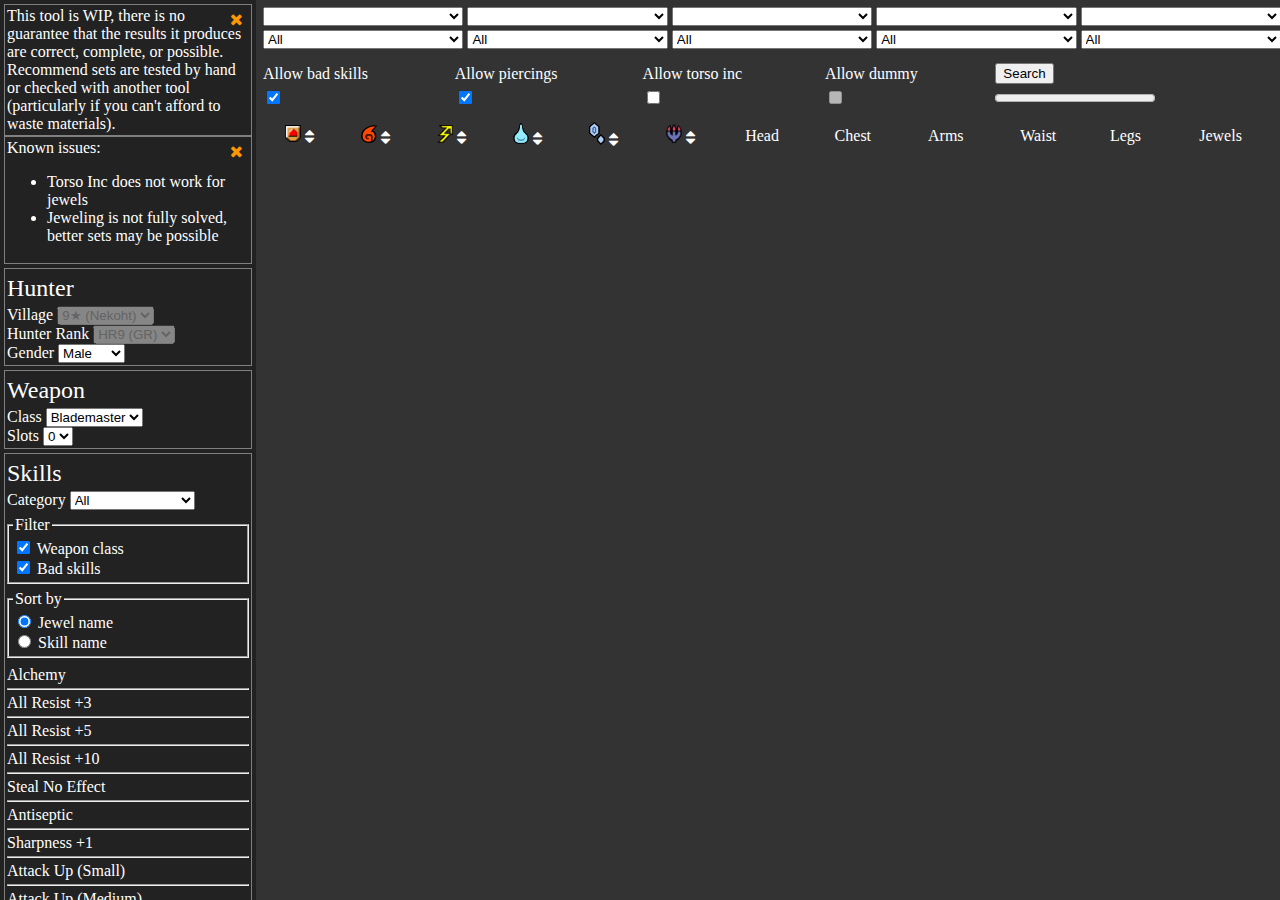
==== index.html @ 5a84fe9d "Made it so that sorting by defence/resist in effective defence mode sorts actually by the effective " ====
<!DOCTYPE html>
<html>
  <head>
    <!-- META -->
    <title>BASS</title>
    <meta charset="UTF-8">
    <meta name="viewport" content="width=device-width, initial-scale=1.0"/>
    <meta name="description" content="" />

    <!-- CSS -->
    <link rel="stylesheet" type="text/css" href="style.css" media="all" />
    <link rel="stylesheet" href="https://cdnjs.cloudflare.com/ajax/libs/font-awesome/4.7.0/css/font-awesome.min.css">

    <!-- Javascript -->
    <script type="text/javascript" src="https://ajax.googleapis.com/ajax/libs/jquery/1.9.1/jquery.min.js"></script>

    <script type="text/javascript" src="js/tools.js"></script>
    <script type="text/javascript" src="js/bass.js"></script>
  </head>
  <body>
    <!-- black star &#9733; -->
    <div id="sidebar">
      <div id="noticebox">
        <div class="notice">
          This tool is WIP, there is no guarantee that the results it produces are correct, complete, or possible. Recommend sets are tested by hand or checked with another tool (particularly if you can't afford to waste materials).
          <a class="fa fa-remove" onclick="this.parentElement.parentElement.removeChild(this.parentElement); return false;"></a>
        </div>
        <div class="notice">
          Known issues:
          <ul>
            <li>Torso Inc does not work for jewels</li>
            <li>Jeweling is not fully solved, better sets may be possible</li>
          </ul>
          <a class="fa fa-remove" onclick="this.parentElement.parentElement.removeChild(this.parentElement); return false;"></a>
        </div>
      </div>

      <div class="collapsable">
        <p onclick="$($(this).siblings('div')).toggleClass('hide');">Hunter</p>
        <div>
          <label for="elder">Village</label>
          <select id="elder" disabled title="Not implemented">
            <option value="9">9&#9733; (Nekoht)</option>
            <option value="8">8&#9733; (Nekoht)</option>
            <option value="7">7&#9733; (Nekoht)</option>
            <option value="6">6&#9733;</option>
            <option value="5">5&#9733;</option>
            <option value="4">4&#9733;</option>
            <option value="3">3&#9733;</option>
            <option value="2">2&#9733;</option>
            <option value="1">1&#9733;</option>
          </select>
          <br/>
          <label for ="hr">Hunter Rank</label>
          <select id="hr" disabled title="Not implemented">
            <option value="9">HR9 (GR)</option>
            <option value="8">HR8 (GR)</option>
            <option value="7">HR7 (GR)</option>
            <option value="6">HR6 (HR)</option>
            <option value="5">HR5 (HR)</option>
            <option value="4">HR4 (HR)</option>
            <option value="3">HR3 (LR)</option>
            <option value="2">HR2 (LR)</option>
            <option value="1">HR1 (LR)</option>
          </select>
          <br/>
          <label for="gender">Gender</label>
          <select id="gender">
            <option value="Male">Male</option>
            <option value="Female">Female</option>
          </select>
        </div>
      </div>
      <div class="collapsable">
        <p onclick="$($(this).siblings('div')).toggleClass('hide');">Weapon</p>
        <div>
          <label for="class">Class</label>
          <select id="class">
            <option value="Blademaster">Blademaster</option>
            <option value="Gunner">Gunner</option>
          </select>
          <br/>
          <label for="slots">Slots</label>
          <select id="slots">
            <option value="0">0</option>
            <option value="1">1</option>
            <option value="2">2</option>
            <option value="3">3</option>
          </select>
        </div>
      </div>
      <div class="collapsable">
        <p onclick="$($(this).siblings('div')).toggleClass('hide');">Skills</p>
        <div>
          <label for="filter">Category</label>
          <select id="filter">
            <option value="all">All</option>
            <option value="Offensive">Offensive</option>
            <option value="Defensive">Defensive</option>
            <option value="Resistance">Resistance</option>
            <option value="Farming">Farming</option>
            <option value="Treasure Hunting">Treasure Hunting</option>
            <option value="Blademaster">Blademaster</option>
            <option value="Bowgun">Bowgun</option>
            <option value="Bow">Bow</option>
            <option value="Other">Other</option>
          </select><br/>
          <fieldset>
            <legend>Filter</legend>
            <input type="checkbox" id="class-filter" checked/>
            <label for="class-filter">Weapon class</label><br/>
            <input type="checkbox" id="bad-filter" checked/>
            <label for="bad-filter">Bad skills</label>
          </fieldset>
          <fieldset>
            <legend title="Also sorts the skill selection">Sort by</legend>
            <input type="radio" id="skill-sort-jewel" name="skill-sort" value="jewel" checked/>
            <label for="skill-sort-jewel">Jewel name</label><br/>
            <input type="radio" id="skill-sort-skill" name="skill-sort" value="skill"/>
            <label for="skill-sort-skill">Skill name</label>
          </fieldset>
          <div id="skill-overview">
          </div>
        </div>
      </div>
      <div class="collapsable">
        <p onclick="$($(this).siblings('div')).toggleClass('hide');">Options</p>
        <div>
          <fieldset>
            <legend>Defence display</legend>
            <input type="radio" id="def-style-raw" name="def-style" value="raw" title="Raw display shows defence displayed in game, and the resistances displayed in game" checked/>
            <label for="def-style-raw">Raw</label><br/>
            <input type="radio" id="def-style-eff" name="def-style" value="eff" title="Effective display shows the defence used in damage delt calculations, and can be readily compared for elemental attacks."/>
            <label for="def-style-eff">Effective</label>
          </fieldset>
        </div>
      </div>
    </div>
    <!--div id="close" onclick="$(this).children('p').toggleClass('fa-chevron-left'); $(this).children('p').toggleClass('fa-chevron-right'); $('#sidebar').toggleClass('hide'); return false;">
      <p class="fa fa-chevron-left"></p>
    </div-->
    <div id="pane">
      <table>
        <tbody>
          <tr>
            <td>
              <select class="skill-select" id="skill-select-0">
              </select>
            </td>
            <td>
              <select class="skill-select" id="skill-select-1">
              </select>
            </td>
            <td>
              <select class="skill-select" id="skill-select-2">
              </select>
            </td>
            <td>
              <select class="skill-select" id="skill-select-3">
              </select>
            </td>
            <td>
              <select class="skill-select" id="skill-select-4">
              </select>
            </td>
          </tr>
          <tr>
            <td>
              <select class="skill-filter" id="skill-filter-0">
                <option value="all">All</option>
                <option value="Offensive">Offensive</option>
                <option value="Defensive">Defensive</option>
                <option value="Resistance">Resistance</option>
                <option value="Farming">Farming</option>
                <option value="Treasure Hunting">Treasure Hunting</option>
                <option value="Class">Class</option>
                <option value="Other">Other</option>
              </select>
            </td>
            <td>
              <select class="skill-filter" id="skill-filter-1">
                <option value="all">All</option>
                <option value="Offensive">Offensive</option>
                <option value="Defensive">Defensive</option>
                <option value="Resistance">Resistance</option>
                <option value="Farming">Farming</option>
                <option value="Treasure Hunting">Treasure Hunting</option>
                <option value="Class">Class</option>
                <option value="Other">Other</option>
              </select>
            </td>
            <td>
              <select class="skill-filter" id="skill-filter-2">
                <option value="all">All</option>
                <option value="Offensive">Offensive</option>
                <option value="Defensive">Defensive</option>
                <option value="Resistance">Resistance</option>
                <option value="Farming">Farming</option>
                <option value="Treasure Hunting">Treasure Hunting</option>
                <option value="Class">Class</option>
                <option value="Other">Other</option>
              </select>
            </td>
            <td>
              <select class="skill-filter" id="skill-filter-3">
                <option value="all">All</option>
                <option value="Offensive">Offensive</option>
                <option value="Defensive">Defensive</option>
                <option value="Resistance">Resistance</option>
                <option value="Farming">Farming</option>
                <option value="Treasure Hunting">Treasure Hunting</option>
                <option value="Class">Class</option>
                <option value="Other">Other</option>
              </select>
            </td>
            <td>
              <select class="skill-filter" id="skill-filter-4">
                <option value="all">All</option>
                <option value="Offensive">Offensive</option>
                <option value="Defensive">Defensive</option>
                <option value="Resistance">Resistance</option>
                <option value="Farming">Farming</option>
                <option value="Treasure Hunting">Treasure Hunting</option>
                <option value="Class">Class</option>
                <option value="Other">Other</option>
              </select>
            </td>
          </tr>
        </tbody>
      </table>
      <table>
        <tr>
          <td>Allow bad skills</td>
          <td>Allow piercings</td>
          <td>Allow torso inc</td>
          <td>Allow dummy</td>
          <td><button id="punchit">Search</button></td>
        </tr>
        <tr>
          <td><input type="checkbox" id="badskills" checked/></td>
          <td><input type="checkbox" id="piercings" checked/></td>
          <td><input type="checkbox" id="torsoinc" title="Partially implemented, Torso Inc will work on the chest piece, but is not considered for jewels"/></td>
          <td><input type="checkbox" id="dummy" disabled title="Not implemented"/></td>
          <td><progress max="100" value="0"></progress><span id="count"></span></td>
        </tr>
      </table>
      <div id="set-wrapper">
        <table id="sets" class="sortable">
          <thead>
            <tr>
              <th class="sort">
                <img src="img/def.png" title="Defence (Max)"/>
                <i id="def" data-key="defmax" class="fa fa-sort"/>
              </th>
              <th class="sort">
                <img src="img/fire.png" title="Fire resistance"/>
                <i id="fire" data-key="res.Fire" class="fa fa-sort"/>
              </th>
              <th class="sort">
                <img src="img/thunder.png" title="Thunder resistance"/>
                <i id="thunder" data-key="res.Thunder" class="fa fa-sort"/>
              </th>
              <th class="sort">
                <img src="img/water.png" title="Water resistance"/>
                <i id="water" data-key="res.Water" class="fa fa-sort"/>
              </th>
              <th class="sort">
                <img src="img/ice.png" title="Ice resistance"/>
                <i id="ice" data-key="res.Ice" class="fa fa-sort"/>
              </th>
              <th class="sort">
                <img src="img/dragon.png" title="Dragon resistance"/>
                <i id="dragon" data-key="res.Dragon" class="fa fa-sort"/>
              </th>
              <th>
                <!--<img src="img/head.png" title="Head"/>-->
                Head
              </th>
              <th>
                <!--<img src="img/chest.png" title="Chest"/>-->
                Chest
              </th>
              <th>
                <!--<img src="img/arms.png" title="Arms"/>-->
                Arms
              </th>
              <th>
                <!--<img src="img/waist.png" title="Waist"/>-->
                Waist
              </th>
              <th>
                <!--<img src="img/legs.png" title="Legs"/>-->
                Legs
              </th>
              <th>Jewels</th>
            </tr>
          </thead>
          <tbody>
          </tbody>
        </table>
      </div>
    </div>
  </body>
</html>
---- style.css ----
body
{
  margin:0px;

  color:white;
}

/*
 * side bar stuff
 */
div#sidebar
{
  position:fixed;
  left:0px;
  top:0px;
  width:16rem;
  height:100%;

  background-color:#222;
  overflow-y:auto;
}

div#sidebar>*
{
  margin:4px;
}

div.notice
{
  border:1px solid grey;
  padding:2px;
  position:relative;
}
div.notice>a
{
  float:right;
  color:rgb(255, 152, 0);
  position:absolute;
  top:6px;
  right:8px;
  cursor:pointer;
}

.collapsable
{
  border:1px solid grey;
  padding:2px;
}

.collapsable>p
{
  font-size:1.5rem;
  cursor:pointer;
  user-select:none;
}

div#skill-overview
{
  max-height:400px;
  overflow-y:auto;
}

/*
 * close side bar stuff
 */
div#close
{
  position:fixed;
  height:100%;
  width:1rem;
  left:15rem;
  top:0px;
  color:black;
}

div#close>p
{
  position:relative;
  margin-top:-8px;
  margin-bottom:0px;
  top:50%;
  left:50%;
  transform:translateX(-50%);
}

/*
 * pane stuff, this is the main content, hosting the results etc
 */
div#pane
{
  position:fixed;
  left:16rem;
  height:100%;
  width:calc(100% - 16rem);

  display:flex;
  flex-flow:column;

  background-color:#333;
}

div#pane>*
{
  margin:4px;
}

div#set-wrapper
{
  overflow:auto;
  flex:1;
}

/*
 * sortable table stuff
 */
table.sortable th.sort>i
{
  cursor:pointer;
  user-select:none;
}
table.sortable th.sort:not(.down):not(.up):after
{

}
table.sortable tr:nth-child(even)
{
  background-color:#444;
}

td.numeric
{
  text-align:right;
}

/*
 * general stuff
 */
.hide
{
  display:none;
}

table
{
  width:100%;
}

table img
{
  width:1em;
}

table select
{
  width:100%;
}

th
{
  font:initial;
}

.good
{
  color:#4caf50;
}
.bad
{
  color:#f44336;
}

hr
{
  margin:0px;
}

p
{
  margin:4px 0px;
}

fieldset
{
  margin:6px 0px 4px 0px;
  padding:4px;
}
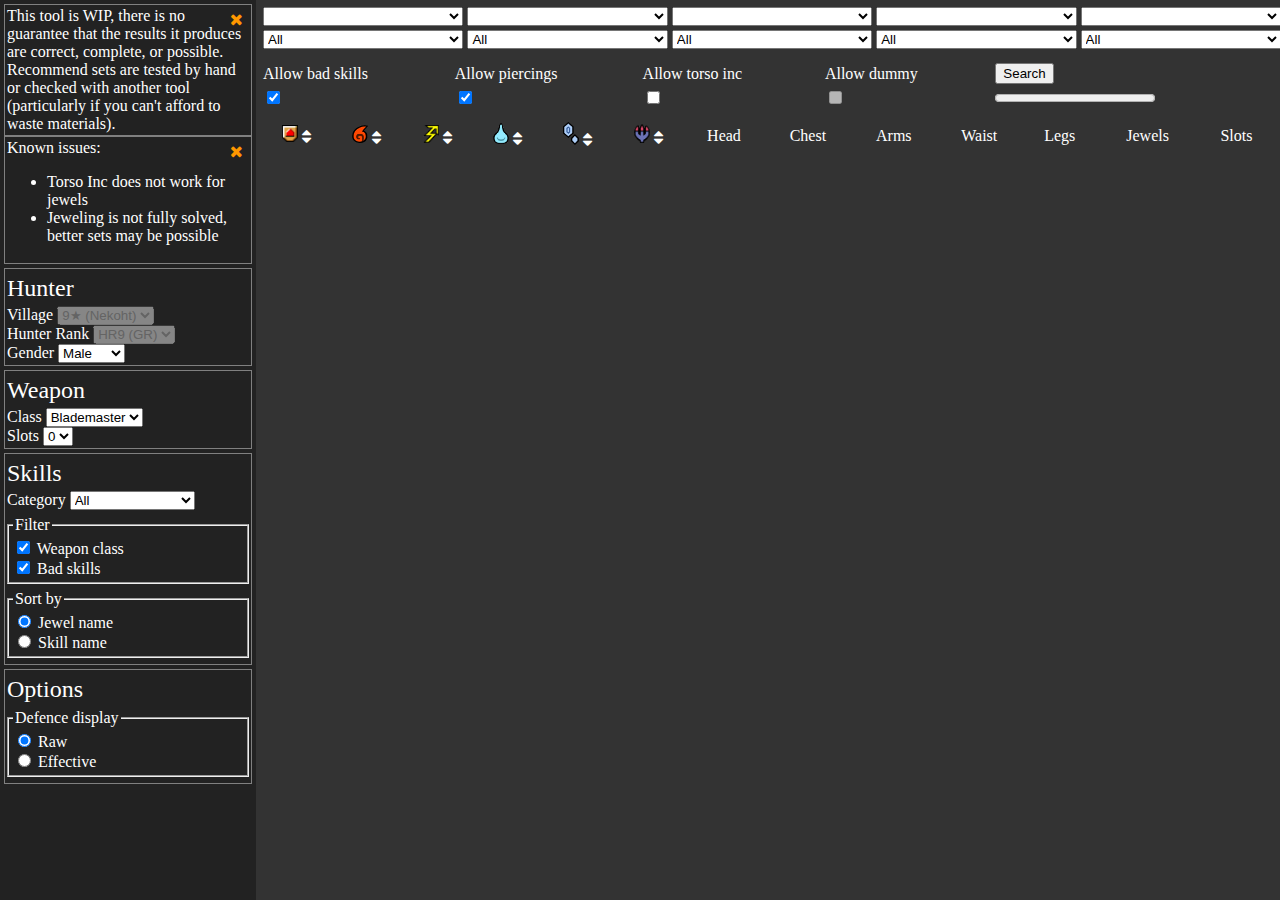
==== commit 01dea889: "fixed serious bugs with jewelling, added slots to the table" ====
--- a/index.html
+++ b/index.html
@@ -293,6 +293,7 @@
                 Legs
               </th>
               <th>Jewels</th>
+              <th>Slots</th>
             </tr>
           </thead>
           <tbody>
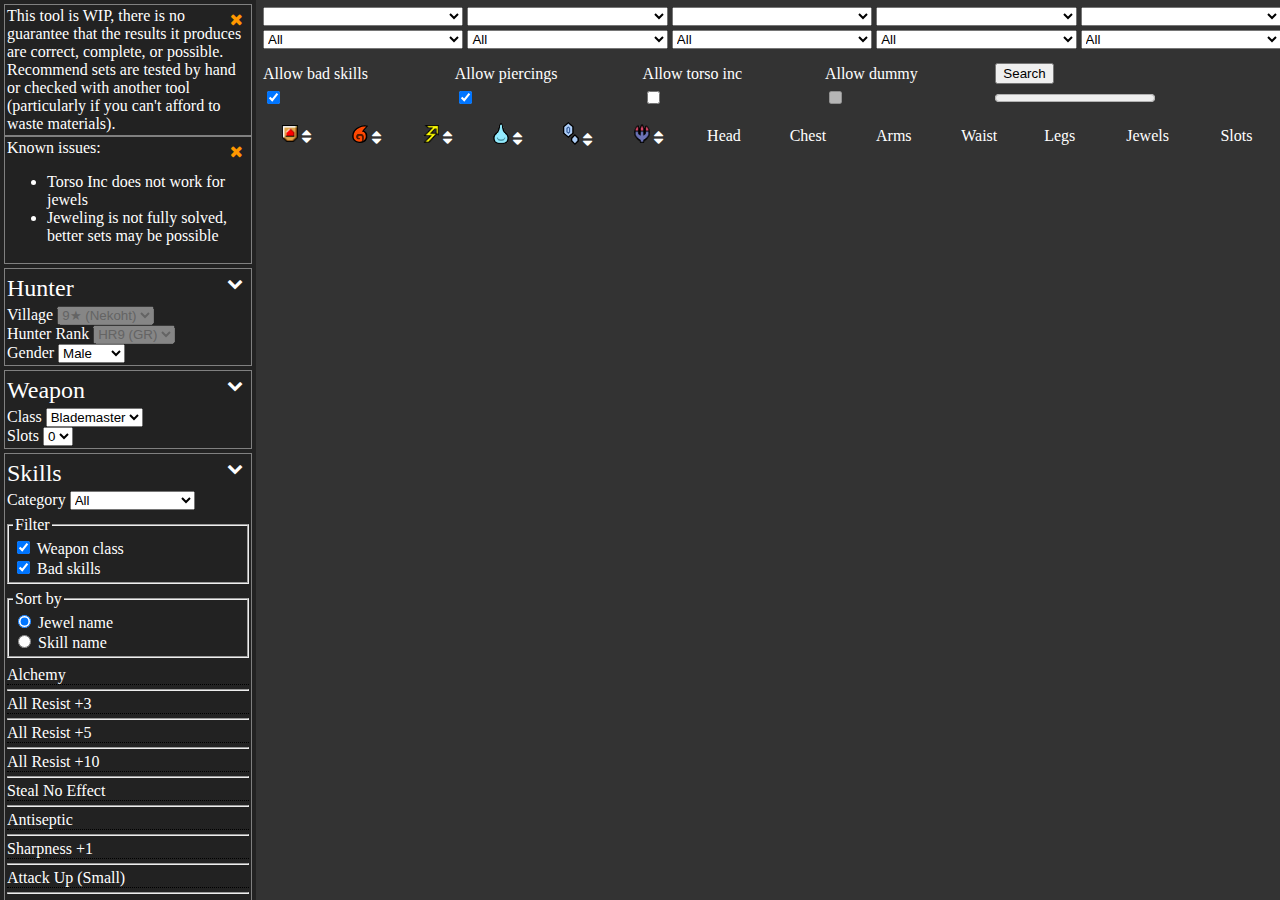
==== commit da070efe: "improved menu collapsing UI" ====
--- a/index.html
+++ b/index.html
@@ -36,7 +36,8 @@
       </div>
 
       <div class="collapsable">
-        <p onclick="$($(this).siblings('div')).toggleClass('hide');">Hunter</p>
+        <p>Hunter</p>
+        <i class="fa fa-chevron-down" onclick="$($(this).siblings('div')).toggleClass('hide'); $(this).toggleClass('fa-chevron-down'); $(this).toggleClass('fa-chevron-up');" style="float:right;"></i>
         <div>
           <label for="elder">Village</label>
           <select id="elder" disabled title="Not implemented">
@@ -72,7 +73,8 @@
         </div>
       </div>
       <div class="collapsable">
-        <p onclick="$($(this).siblings('div')).toggleClass('hide');">Weapon</p>
+        <p>Weapon</p>
+        <i class="fa fa-chevron-down" onclick="$($(this).siblings('div')).toggleClass('hide'); $(this).toggleClass('fa-chevron-down'); $(this).toggleClass('fa-chevron-up');" style="float:right;"></i>
         <div>
           <label for="class">Class</label>
           <select id="class">
@@ -90,7 +92,8 @@
         </div>
       </div>
       <div class="collapsable">
-        <p onclick="$($(this).siblings('div')).toggleClass('hide');">Skills</p>
+        <p>Skills</p>
+        <i class="fa fa-chevron-down" onclick="$($(this).siblings('div')).toggleClass('hide'); $(this).toggleClass('fa-chevron-down'); $(this).toggleClass('fa-chevron-up');" style="float:right;"></i>
         <div>
           <label for="filter">Category</label>
           <select id="filter">
@@ -124,13 +127,16 @@
         </div>
       </div>
       <div class="collapsable">
-        <p onclick="$($(this).siblings('div')).toggleClass('hide');">Options</p>
+        <p>Options</p>
+        <i class="fa fa-chevron-down" onclick="$($(this).siblings('div')).toggleClass('hide'); $(this).toggleClass('fa-chevron-down'); $(this).toggleClass('fa-chevron-up');" style="float:right;"></i>
         <div>
           <fieldset>
-            <legend>Defence display</legend>
+            <legend class="tooltip">Defence display
+              <div class="tooltiptext">Boop!</div>
+            </legend>
             <input type="radio" id="def-style-raw" name="def-style" value="raw" title="Raw display shows defence displayed in game, and the resistances displayed in game" checked/>
             <label for="def-style-raw">Raw</label><br/>
-            <input type="radio" id="def-style-eff" name="def-style" value="eff" title="Effective display shows the defence used in damage delt calculations, and can be readily compared for elemental attacks."/>
+            <input type="radio" id="def-style-eff" name="def-style" value="eff"/>
             <label for="def-style-eff">Effective</label>
           </fieldset>
         </div>
--- a/style.css
+++ b/style.css
@@ -45,11 +45,21 @@
 {
   border:1px solid grey;
   padding:2px;
+  position:relative;
 }
 
 .collapsable>p
 {
   font-size:1.5rem;
+  user-select:none;
+  margin:4px 0px;
+}
+.collapsable>i
+{
+  float:right;
+  position:absolute;
+  top:6px;
+  right:8px;
   cursor:pointer;
   user-select:none;
 }
@@ -133,6 +143,35 @@
 }
 
 /*
+ * tooltip
+ */
+.tooltip
+{
+  position:relative;
+  display:block;
+  border-bottom:1px dotted black;
+}
+
+.tooltip .tooltiptext
+{
+  visibility:hidden;
+  width:120px;
+  background-color:black;
+  color:#fff;
+  text-align:center;
+  padding:5px 0px;
+  border-radius:6px;
+
+  position:absolute;
+  z-index:1;
+}
+
+.tooltip:hover .tooltiptext
+{
+  visibility:visible;
+}
+
+/*
  * general stuff
  */
 .hide
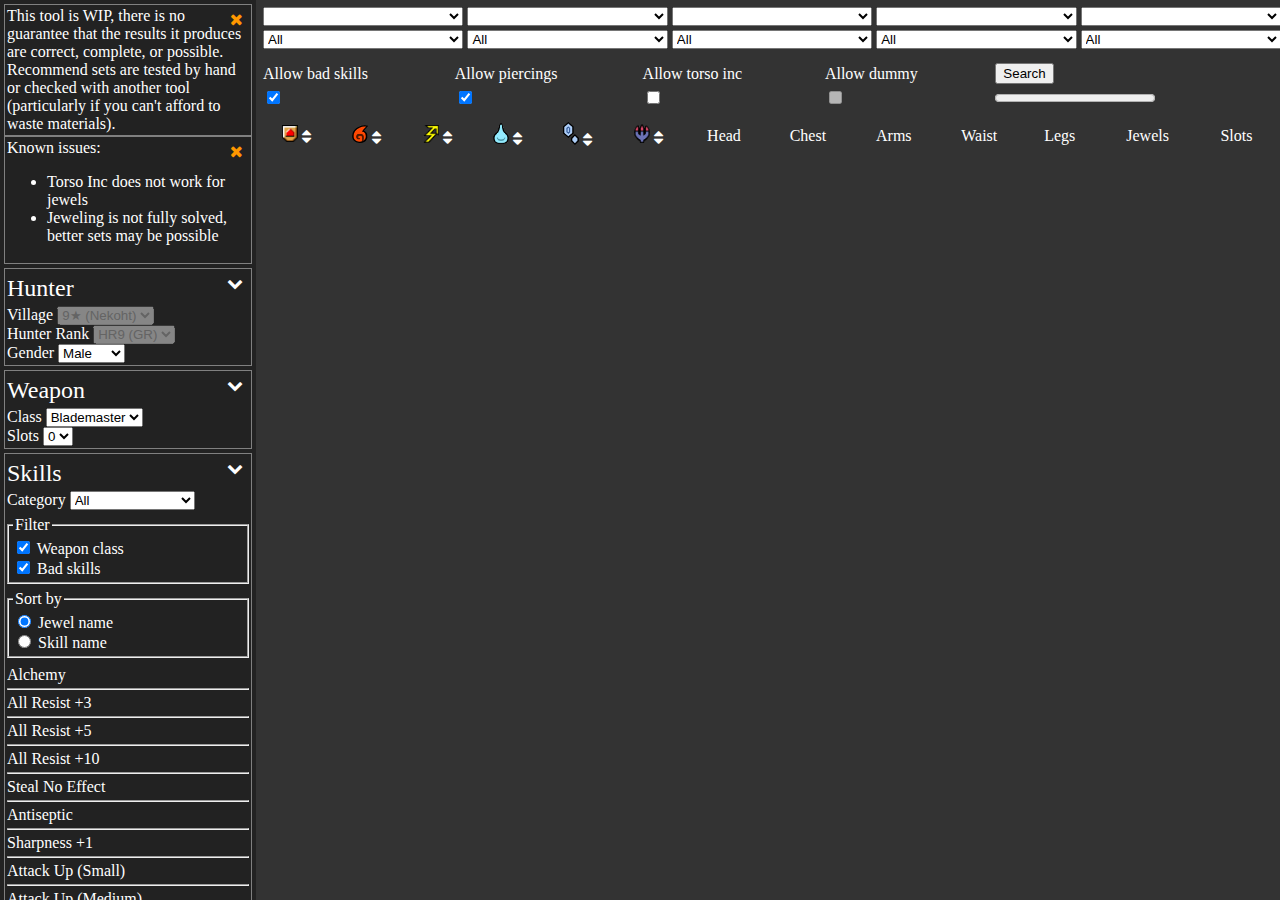
==== commit 10356023: "removed unneeded tooltip testing stuff" ====
--- a/index.html
+++ b/index.html
@@ -131,9 +131,7 @@
         <i class="fa fa-chevron-down" onclick="$($(this).siblings('div')).toggleClass('hide'); $(this).toggleClass('fa-chevron-down'); $(this).toggleClass('fa-chevron-up');" style="float:right;"></i>
         <div>
           <fieldset>
-            <legend class="tooltip">Defence display
-              <div class="tooltiptext">Boop!</div>
-            </legend>
+            <legend>Defence display</legend>
             <input type="radio" id="def-style-raw" name="def-style" value="raw" title="Raw display shows defence displayed in game, and the resistances displayed in game" checked/>
             <label for="def-style-raw">Raw</label><br/>
             <input type="radio" id="def-style-eff" name="def-style" value="eff"/>
--- a/style.css
+++ b/style.css
@@ -27,7 +27,7 @@
 
 div.notice
 {
-  border:1px solid grey;
+  border:1px solid gray;
   padding:2px;
   position:relative;
 }
@@ -43,7 +43,7 @@
 
 .collapsable
 {
-  border:1px solid grey;
+  border:1px solid gray;
   padding:2px;
   position:relative;
 }
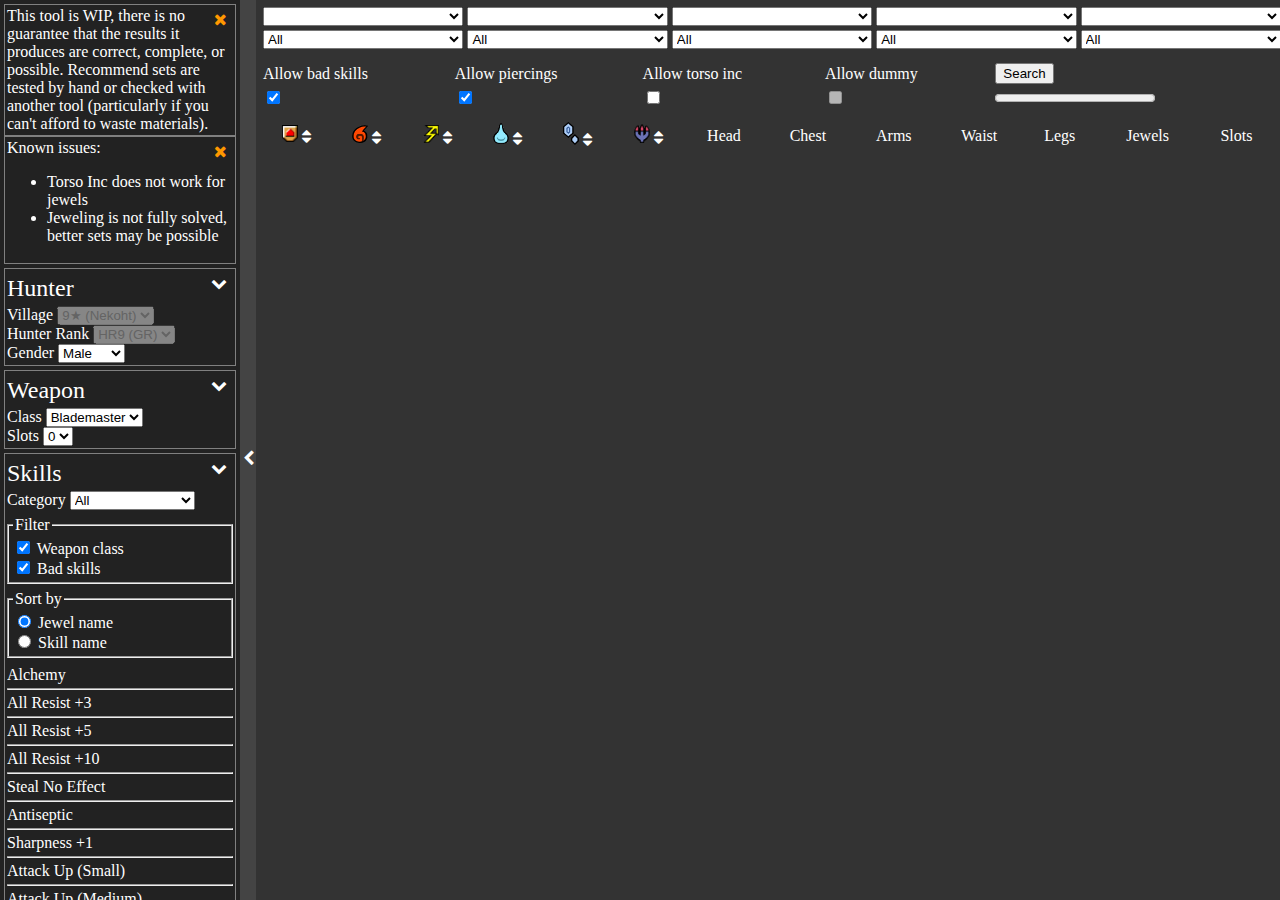
==== commit ff110d7a: "added a button to close the left hand menu, expanding the main pane" ====
--- a/index.html
+++ b/index.html
@@ -140,9 +140,9 @@
         </div>
       </div>
     </div>
-    <!--div id="close" onclick="$(this).children('p').toggleClass('fa-chevron-left'); $(this).children('p').toggleClass('fa-chevron-right'); $('#sidebar').toggleClass('hide'); return false;">
+    <div id="close" onclick="$(this).children('p').toggleClass('fa-chevron-left'); $(this).children('p').toggleClass('fa-chevron-right'); $('#sidebar').toggleClass('hide'); $(this).toggleClass('closed'); $('div#pane').toggleClass('closed');">
       <p class="fa fa-chevron-left"></p>
-    </div-->
+    </div>
     <div id="pane">
       <table>
         <tbody>
--- a/style.css
+++ b/style.css
@@ -13,7 +13,7 @@
   position:fixed;
   left:0px;
   top:0px;
-  width:16rem;
+  width:15rem;
   height:100%;
 
   background-color:#222;
@@ -80,7 +80,12 @@
   width:1rem;
   left:15rem;
   top:0px;
-  color:black;
+  color:white;
+  background-color:#444;
+}
+div#close.closed
+{
+  left:0rem;
 }
 
 div#close>p
@@ -107,6 +112,11 @@
   flex-flow:column;
 
   background-color:#333;
+}
+div#pane.closed
+{
+  left:1rem;
+  width:calc(100% - 1rem);
 }
 
 div#pane>*
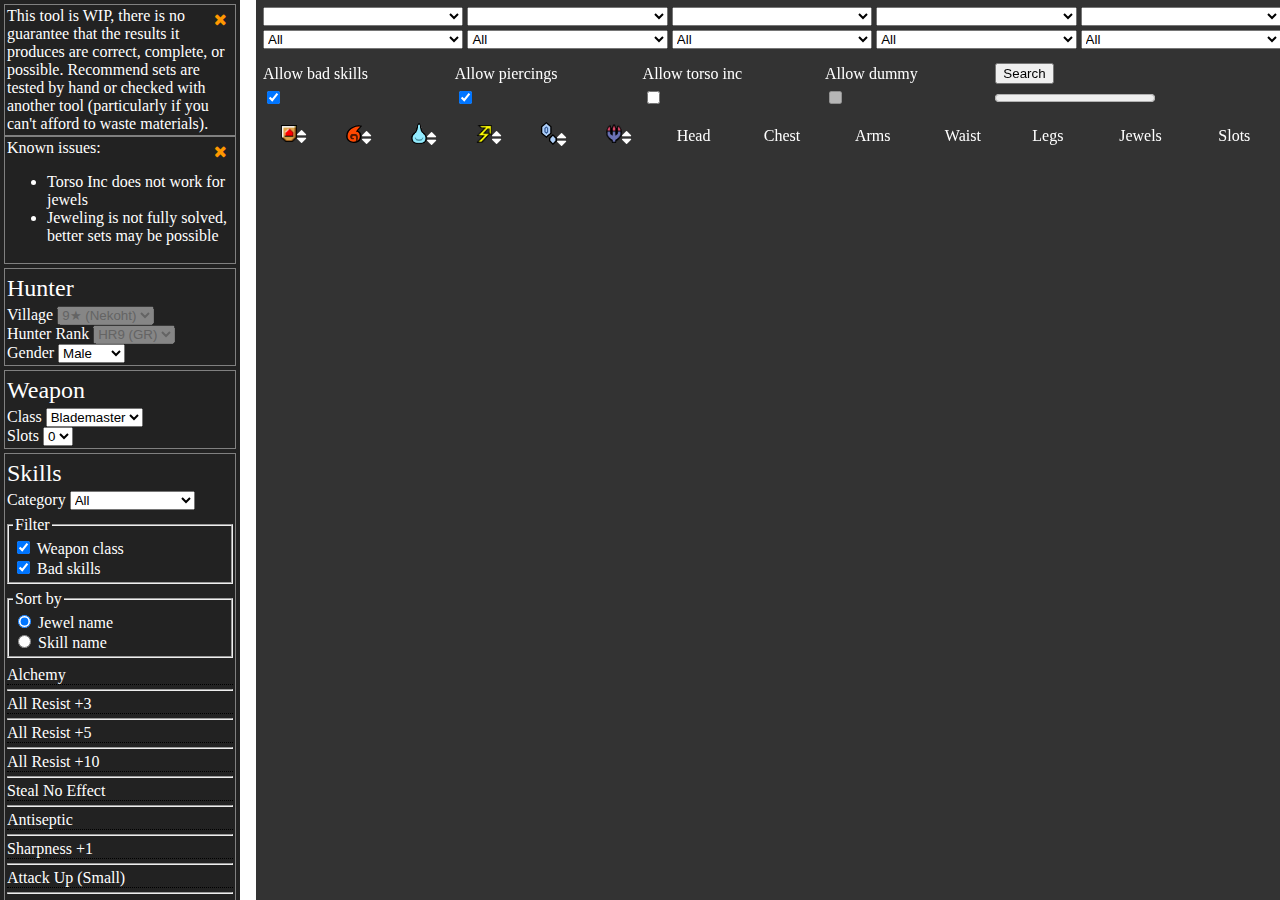
==== commit 4c706fe7: "lots of work, now works for MHF and MHFU" ====
--- a/index.html
+++ b/index.html
@@ -14,6 +14,8 @@
     <!-- Javascript -->
     <script type="text/javascript" src="https://ajax.googleapis.com/ajax/libs/jquery/1.9.1/jquery.min.js"></script>
 
+    <script type="text/javascript" src="js/game.js"></script>
+    <script type="text/javascript" src="js/workerpool.js"></script>
     <script type="text/javascript" src="js/tools.js"></script>
     <script type="text/javascript" src="js/bass.js"></script>
   </head>
@@ -36,8 +38,7 @@
       </div>
 
       <div class="collapsable">
-        <p>Hunter</p>
-        <i class="fa fa-chevron-down" onclick="$($(this).siblings('div')).toggleClass('hide'); $(this).toggleClass('fa-chevron-down'); $(this).toggleClass('fa-chevron-up');" style="float:right;"></i>
+        <p onclick="$($(this).siblings('div')).toggleClass('hide');">Hunter</p>
         <div>
           <label for="elder">Village</label>
           <select id="elder" disabled title="Not implemented">
@@ -73,8 +74,7 @@
         </div>
       </div>
       <div class="collapsable">
-        <p>Weapon</p>
-        <i class="fa fa-chevron-down" onclick="$($(this).siblings('div')).toggleClass('hide'); $(this).toggleClass('fa-chevron-down'); $(this).toggleClass('fa-chevron-up');" style="float:right;"></i>
+        <p onclick="$($(this).siblings('div')).toggleClass('hide');">Weapon</p>
         <div>
           <label for="class">Class</label>
           <select id="class">
@@ -92,8 +92,7 @@
         </div>
       </div>
       <div class="collapsable">
-        <p>Skills</p>
-        <i class="fa fa-chevron-down" onclick="$($(this).siblings('div')).toggleClass('hide'); $(this).toggleClass('fa-chevron-down'); $(this).toggleClass('fa-chevron-up');" style="float:right;"></i>
+        <p onclick="$($(this).siblings('div')).toggleClass('hide');">Skills</p>
         <div>
           <label for="filter">Category</label>
           <select id="filter">
@@ -127,22 +126,31 @@
         </div>
       </div>
       <div class="collapsable">
-        <p>Options</p>
-        <i class="fa fa-chevron-down" onclick="$($(this).siblings('div')).toggleClass('hide'); $(this).toggleClass('fa-chevron-down'); $(this).toggleClass('fa-chevron-up');" style="float:right;"></i>
+        <p onclick="$($(this).siblings('div')).toggleClass('hide');">Options</p>
         <div>
+          <fieldset>
+            <legend>Game</legend>
+            <select id="game">
+              <option value="mhf">MHF</option>
+              <option value="mhfu">MHFU (incomplete)</option>
+              <option value="mhp3rd" disabled>MHP3rd (give me data)</option>
+            </select>
+            <br/>
+            <button id="switch">Switch game</button>
+          </fieldset>
           <fieldset>
             <legend>Defence display</legend>
             <input type="radio" id="def-style-raw" name="def-style" value="raw" title="Raw display shows defence displayed in game, and the resistances displayed in game" checked/>
             <label for="def-style-raw">Raw</label><br/>
-            <input type="radio" id="def-style-eff" name="def-style" value="eff"/>
+            <input type="radio" id="def-style-eff" name="def-style" value="eff" title="Effective display shows the defence used in damage delt calculations, and can be readily compared for elemental attacks."/>
             <label for="def-style-eff">Effective</label>
           </fieldset>
         </div>
       </div>
     </div>
-    <div id="close" onclick="$(this).children('p').toggleClass('fa-chevron-left'); $(this).children('p').toggleClass('fa-chevron-right'); $('#sidebar').toggleClass('hide'); $(this).toggleClass('closed'); $('div#pane').toggleClass('closed');">
+    <!--div id="close" onclick="$(this).children('p').toggleClass('fa-chevron-left'); $(this).children('p').toggleClass('fa-chevron-right'); $('#sidebar').toggleClass('hide'); return false;">
       <p class="fa fa-chevron-left"></p>
-    </div>
+    </div-->
     <div id="pane">
       <table>
         <tbody>
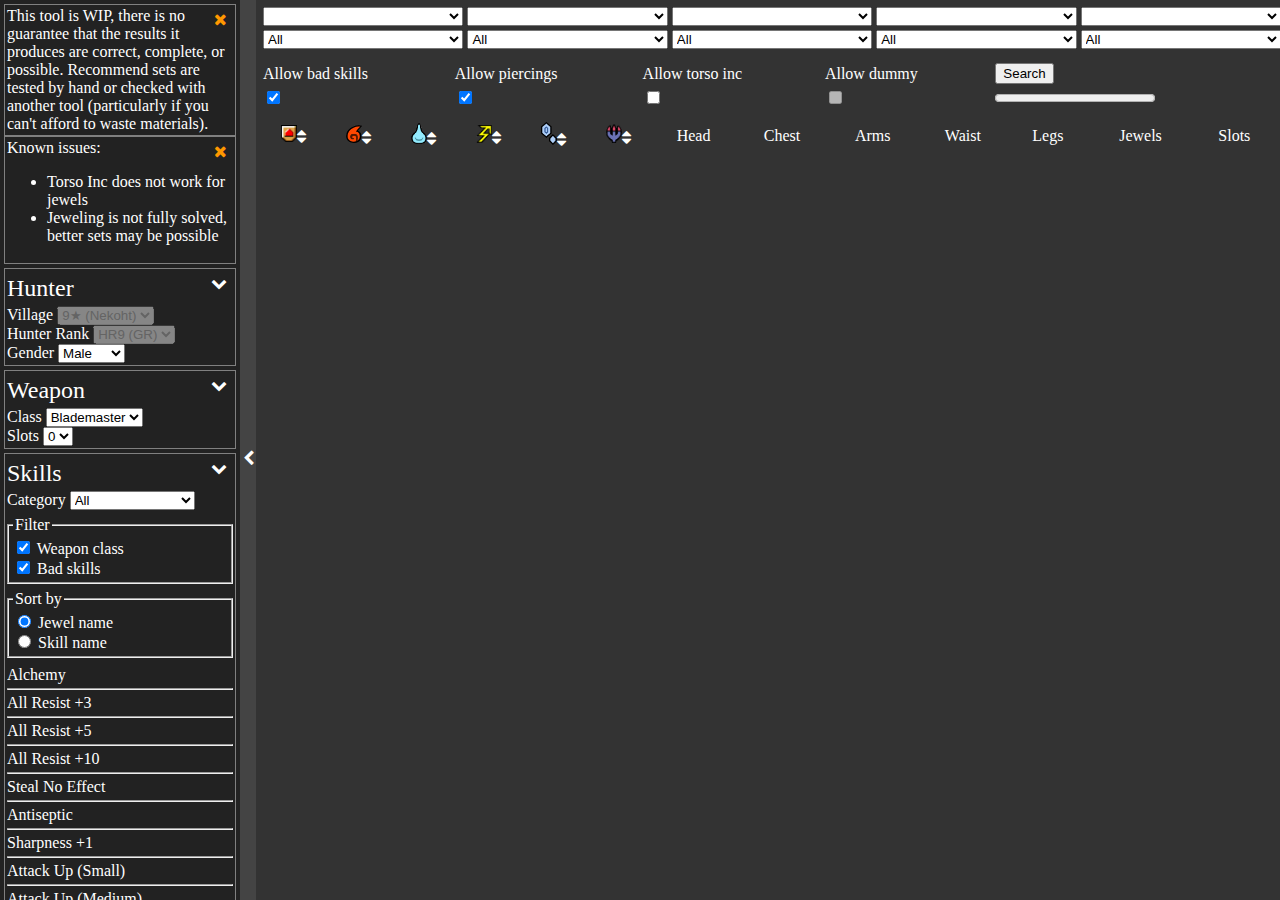
==== commit c52ec537: "Merge branch 'master' of https://github.com/JeffBobbo/bass" ====
--- a/index.html
+++ b/index.html
@@ -38,7 +38,8 @@
       </div>
 
       <div class="collapsable">
-        <p onclick="$($(this).siblings('div')).toggleClass('hide');">Hunter</p>
+        <p>Hunter</p>
+        <i class="fa fa-chevron-down" onclick="$($(this).siblings('div')).toggleClass('hide'); $(this).toggleClass('fa-chevron-down'); $(this).toggleClass('fa-chevron-up');" style="float:right;"></i>
         <div>
           <label for="elder">Village</label>
           <select id="elder" disabled title="Not implemented">
@@ -74,7 +75,8 @@
         </div>
       </div>
       <div class="collapsable">
-        <p onclick="$($(this).siblings('div')).toggleClass('hide');">Weapon</p>
+        <p>Weapon</p>
+        <i class="fa fa-chevron-down" onclick="$($(this).siblings('div')).toggleClass('hide'); $(this).toggleClass('fa-chevron-down'); $(this).toggleClass('fa-chevron-up');" style="float:right;"></i>
         <div>
           <label for="class">Class</label>
           <select id="class">
@@ -92,7 +94,8 @@
         </div>
       </div>
       <div class="collapsable">
-        <p onclick="$($(this).siblings('div')).toggleClass('hide');">Skills</p>
+        <p>Skills</p>
+        <i class="fa fa-chevron-down" onclick="$($(this).siblings('div')).toggleClass('hide'); $(this).toggleClass('fa-chevron-down'); $(this).toggleClass('fa-chevron-up');" style="float:right;"></i>
         <div>
           <label for="filter">Category</label>
           <select id="filter">
@@ -126,7 +129,8 @@
         </div>
       </div>
       <div class="collapsable">
-        <p onclick="$($(this).siblings('div')).toggleClass('hide');">Options</p>
+        <p>Options</p>
+        <i class="fa fa-chevron-down" onclick="$($(this).siblings('div')).toggleClass('hide'); $(this).toggleClass('fa-chevron-down'); $(this).toggleClass('fa-chevron-up');" style="float:right;"></i>
         <div>
           <fieldset>
             <legend>Game</legend>
@@ -142,15 +146,15 @@
             <legend>Defence display</legend>
             <input type="radio" id="def-style-raw" name="def-style" value="raw" title="Raw display shows defence displayed in game, and the resistances displayed in game" checked/>
             <label for="def-style-raw">Raw</label><br/>
-            <input type="radio" id="def-style-eff" name="def-style" value="eff" title="Effective display shows the defence used in damage delt calculations, and can be readily compared for elemental attacks."/>
+            <input type="radio" id="def-style-eff" name="def-style" value="eff"/>
             <label for="def-style-eff">Effective</label>
           </fieldset>
         </div>
       </div>
     </div>
-    <!--div id="close" onclick="$(this).children('p').toggleClass('fa-chevron-left'); $(this).children('p').toggleClass('fa-chevron-right'); $('#sidebar').toggleClass('hide'); return false;">
+    <div id="close" onclick="$(this).children('p').toggleClass('fa-chevron-left'); $(this).children('p').toggleClass('fa-chevron-right'); $('#sidebar').toggleClass('hide'); $(this).toggleClass('closed'); $('div#pane').toggleClass('closed');">
       <p class="fa fa-chevron-left"></p>
-    </div-->
+    </div>
     <div id="pane">
       <table>
         <tbody>
